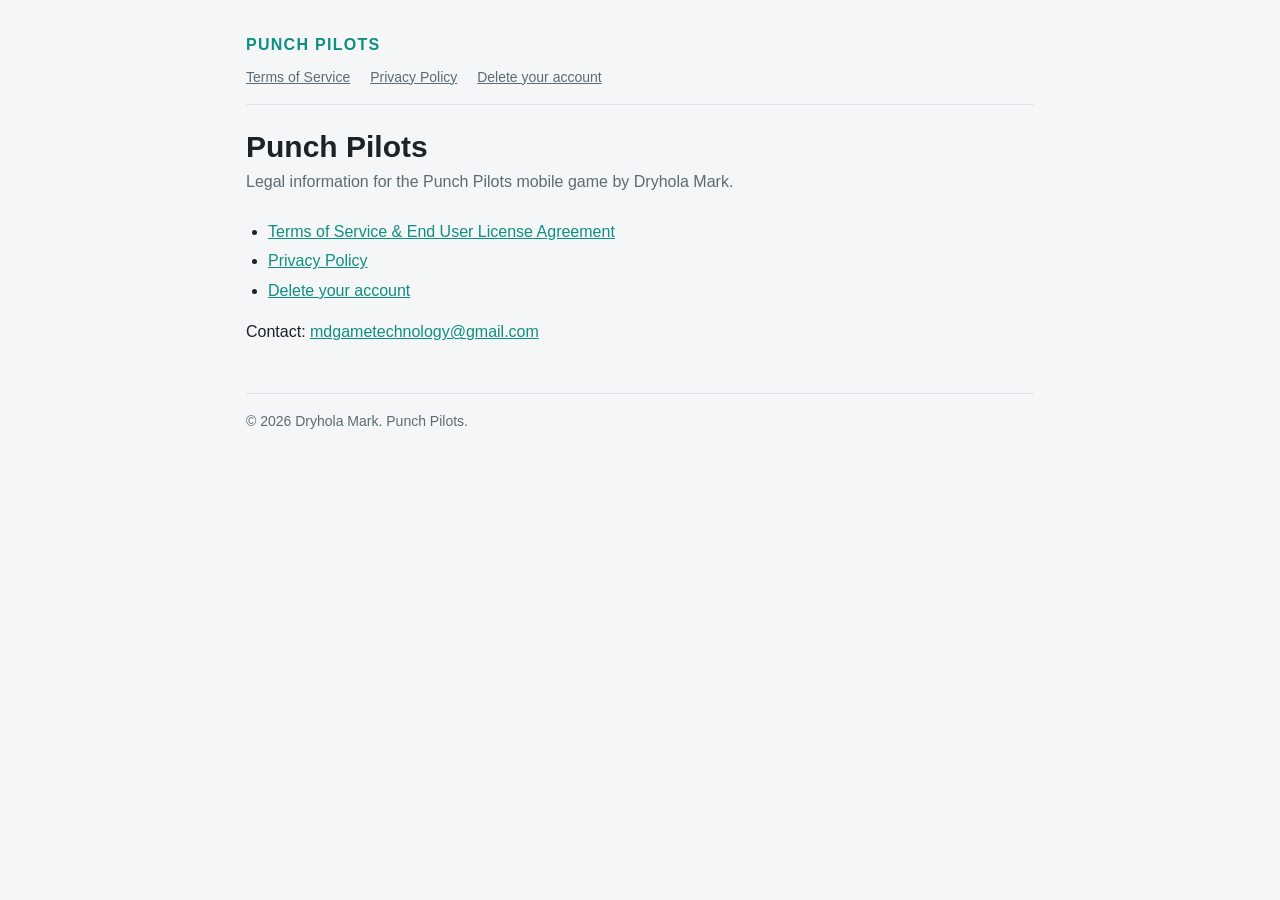
==== index.html @ 1936dfce "Punch Pilots legal pages: terms, privacy, account deletion" ====
<!doctype html>
<html lang="en">
<head>
<meta charset="utf-8">
<meta name="viewport" content="width=device-width, initial-scale=1">
<title>Punch Pilots — Legal</title>
<link rel="stylesheet" href="style.css">
</head>
<body>
<main>
<header class="top">
  <a class="brand" href="index.html">Punch Pilots</a>
  <nav class="links">
    <a href="terms.html">Terms of Service</a>
    <a href="privacy.html">Privacy Policy</a>
    <a href="delete-account.html">Delete your account</a>
  </nav>
</header>

<h1>Punch Pilots</h1>
<p class="updated">Legal information for the Punch Pilots mobile game by Dryhola Mark.</p>
<ul>
  <li><a href="terms.html">Terms of Service &amp; End User License Agreement</a></li>
  <li><a href="privacy.html">Privacy Policy</a></li>
  <li><a href="delete-account.html">Delete your account</a></li>
</ul>
<p>Contact: <a href="mailto:mdgametechnology@gmail.com">mdgametechnology@gmail.com</a></p>

<footer>© 2026 Dryhola Mark. Punch Pilots.</footer>
</main>
</body>
</html>
---- style.css ----
:root {
  --bg: #0f1418;
  --card: #161d23;
  --text: #e4ebef;
  --muted: #93a3ad;
  --accent: #3fd9c6;
  --rule: #26323b;
}
@media (prefers-color-scheme: light) {
  :root {
    --bg: #f4f6f7;
    --card: #ffffff;
    --text: #1b2329;
    --muted: #5c6b74;
    --accent: #0f8f80;
    --rule: #dde3e6;
  }
}
* { box-sizing: border-box; }
html { -webkit-text-size-adjust: 100%; }
body {
  margin: 0;
  background: var(--bg);
  color: var(--text);
  font: 16px/1.6 -apple-system, BlinkMacSystemFont, "Segoe UI", Roboto, Helvetica, Arial, sans-serif;
}
main {
  max-width: 820px;
  margin: 0 auto;
  padding: 32px 16px 64px;
}
header.top {
  border-bottom: 1px solid var(--rule);
  margin-bottom: 24px;
  padding-bottom: 16px;
}
header.top a.brand {
  color: var(--accent);
  font-weight: 700;
  letter-spacing: .08em;
  text-decoration: none;
  text-transform: uppercase;
}
nav.links { margin-top: 8px; font-size: 14px; }
nav.links a { color: var(--muted); margin-right: 16px; }
h1 { font-size: 30px; line-height: 1.2; margin: 0 0 4px; }
h2 { font-size: 20px; margin: 36px 0 8px; }
h3 { font-size: 17px; margin: 24px 0 6px; }
p.updated { color: var(--muted); margin: 0 0 24px; }
a { color: var(--accent); overflow-wrap: anywhere; }
ul, ol { padding-left: 22px; }
li { margin: 4px 0; }
.card {
  background: var(--card);
  border: 1px solid var(--rule);
  border-radius: 10px;
  padding: 16px 20px;
  margin: 16px 0;
}
table { border-collapse: collapse; width: 100%; font-size: 15px; }
th, td { border: 1px solid var(--rule); padding: 8px 10px; text-align: left; vertical-align: top; }
th { background: var(--card); }
.table-wrap { overflow-x: auto; }
footer { color: var(--muted); font-size: 14px; margin-top: 48px; border-top: 1px solid var(--rule); padding-top: 16px; }
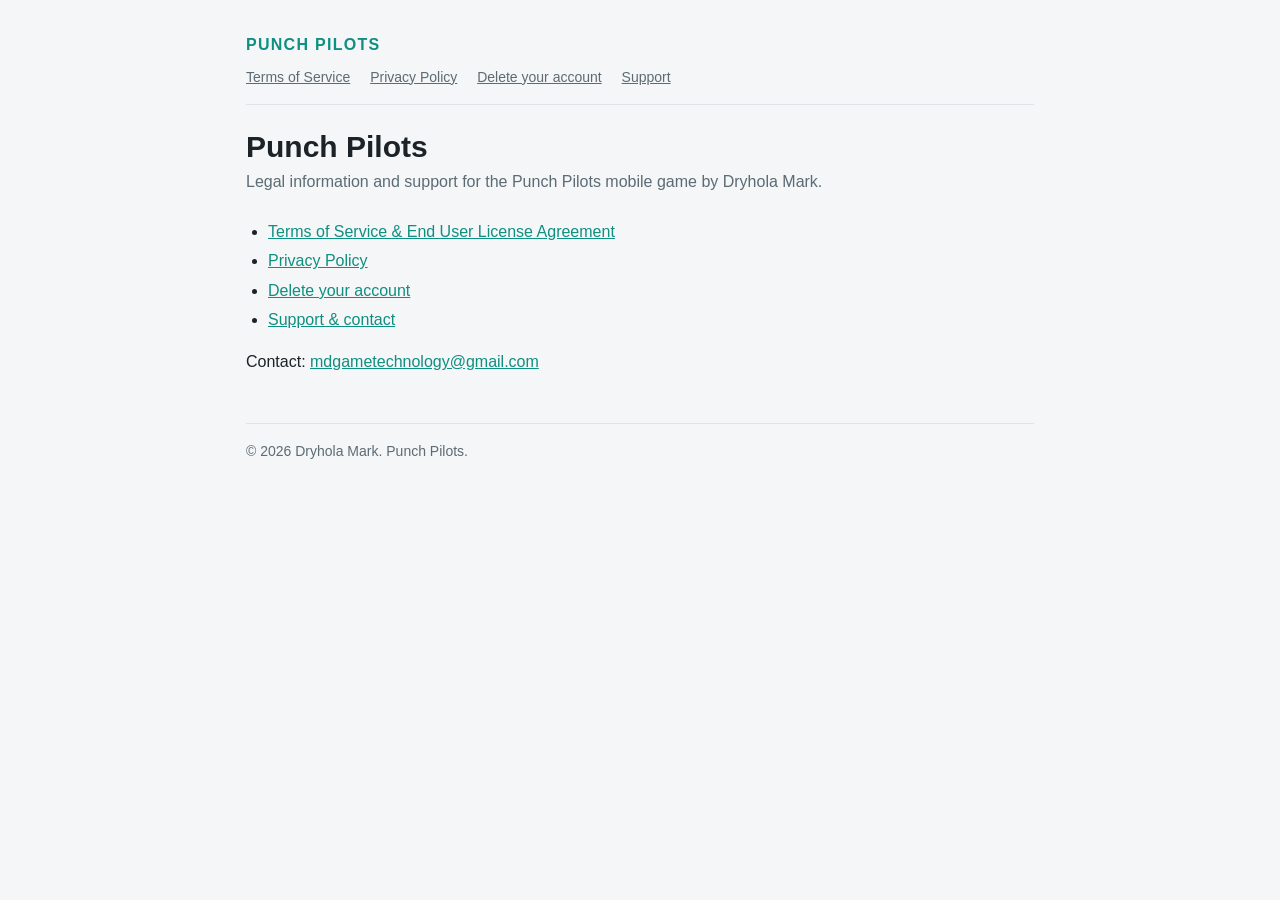
==== commit 096d0f54: "Legal v3 for release 1.0: updated privacy, terms, account deletion; new support page and index" ====
--- a/index.html
+++ b/index.html
@@ -3,7 +3,7 @@
 <head>
 <meta charset="utf-8">
 <meta name="viewport" content="width=device-width, initial-scale=1">
-<title>Punch Pilots — Legal</title>
+<title>Punch Pilots — Legal & Support</title>
 <link rel="stylesheet" href="style.css">
 </head>
 <body>
@@ -14,15 +14,17 @@
     <a href="terms.html">Terms of Service</a>
     <a href="privacy.html">Privacy Policy</a>
     <a href="delete-account.html">Delete your account</a>
+    <a href="support.html">Support</a>
   </nav>
 </header>
 
 <h1>Punch Pilots</h1>
-<p class="updated">Legal information for the Punch Pilots mobile game by Dryhola Mark.</p>
+<p class="updated">Legal information and support for the Punch Pilots mobile game by Dryhola Mark.</p>
 <ul>
   <li><a href="terms.html">Terms of Service &amp; End User License Agreement</a></li>
   <li><a href="privacy.html">Privacy Policy</a></li>
   <li><a href="delete-account.html">Delete your account</a></li>
+  <li><a href="support.html">Support &amp; contact</a></li>
 </ul>
 <p>Contact: <a href="mailto:mdgametechnology@gmail.com">mdgametechnology@gmail.com</a></p>
 
